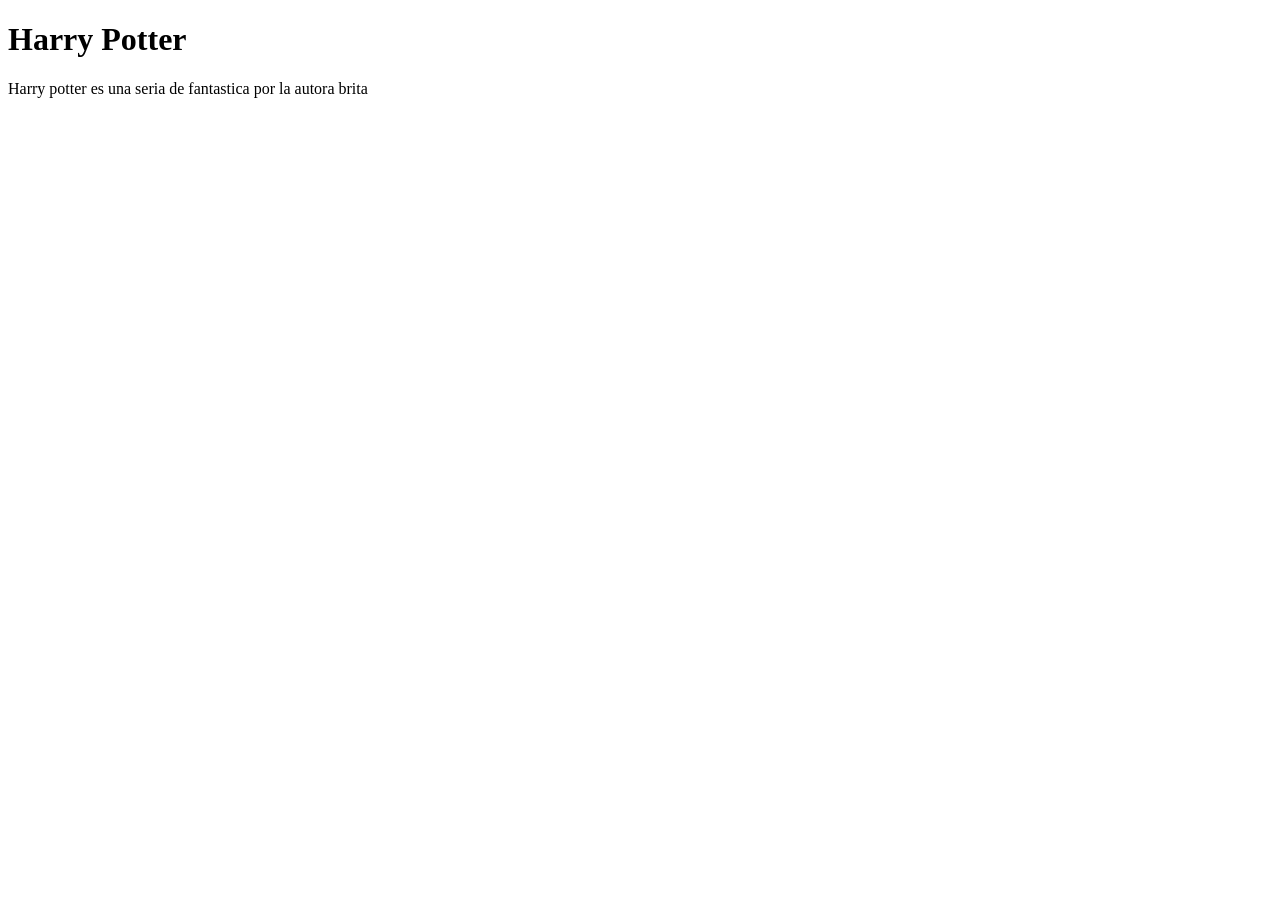
==== selector.html @ 2ba51048 "Mejora" ====
<!DOCTYPE html>
<html>
<head>
    <meta charset='utf-8'>
    <meta http-equiv='X-UA-Compatible' content='IE=edge'>
    <title>Selector</title>
    <meta name='viewport' content='width=device-width, initial-scale=1'>
    <link rel='stylesheet' type='text/css' media='screen' href='main.css'>
    <script src='main.js'></script>
</head>
<body>
    <h1>Harry Potter</h1>
    <p>Harry potter es una seria de fantastica por la autora brita</p>
</body>
</html>
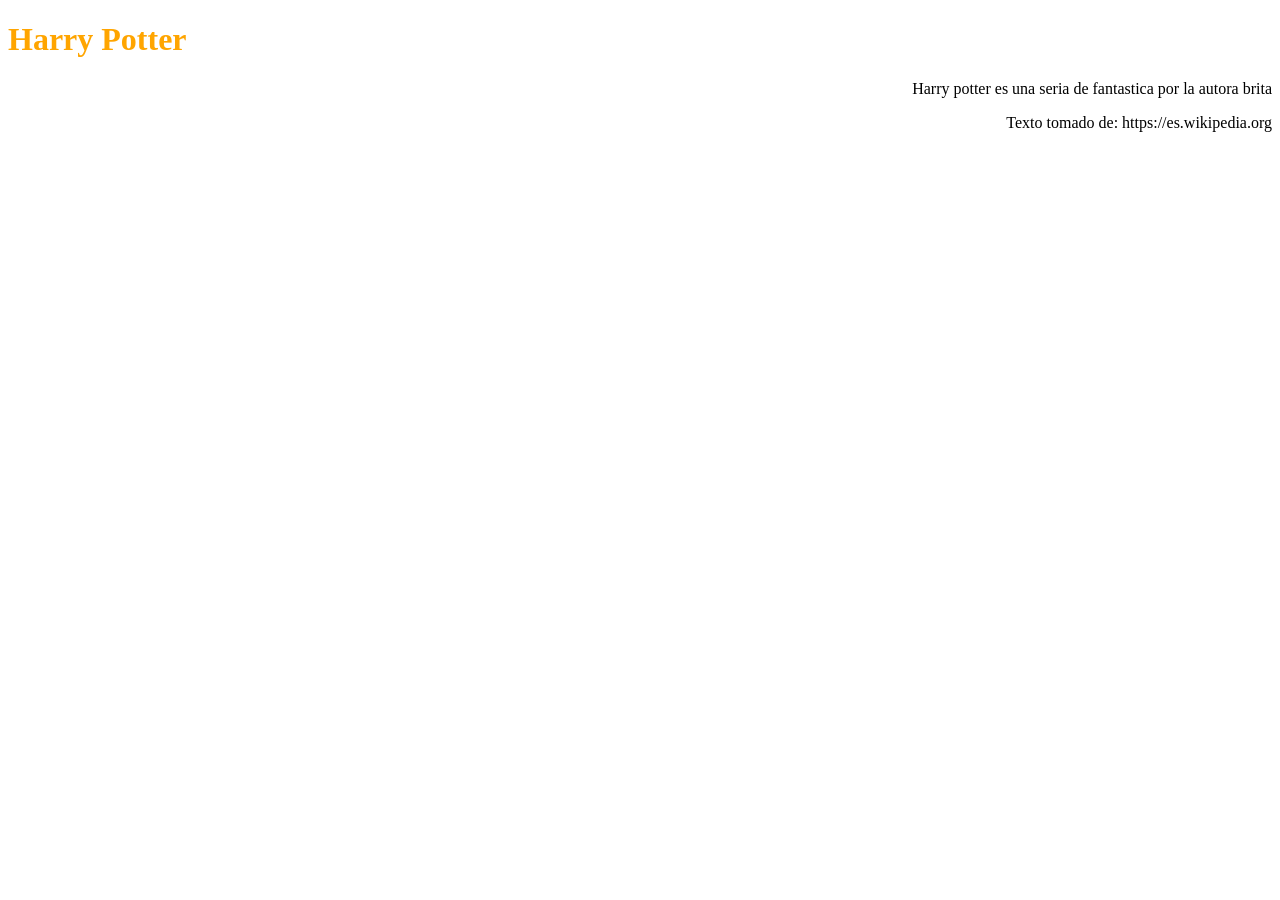
==== commit ff6d40fa: "Mejora 5" ====
--- a/selector.html
+++ b/selector.html
@@ -11,5 +11,6 @@
 <body>
     <h1>Harry Potter</h1>
     <p>Harry potter es una seria de fantastica por la autora brita</p>
+    <P>Texto tomado de: https://es.wikipedia.org</P>
 </body>
 </html>
--- a/main.css
+++ b/main.css
@@ -0,0 +1,7 @@
+h1 {
+    color: rgb(255,165,0)
+}
+
+p {
+    text-align: right;
+}
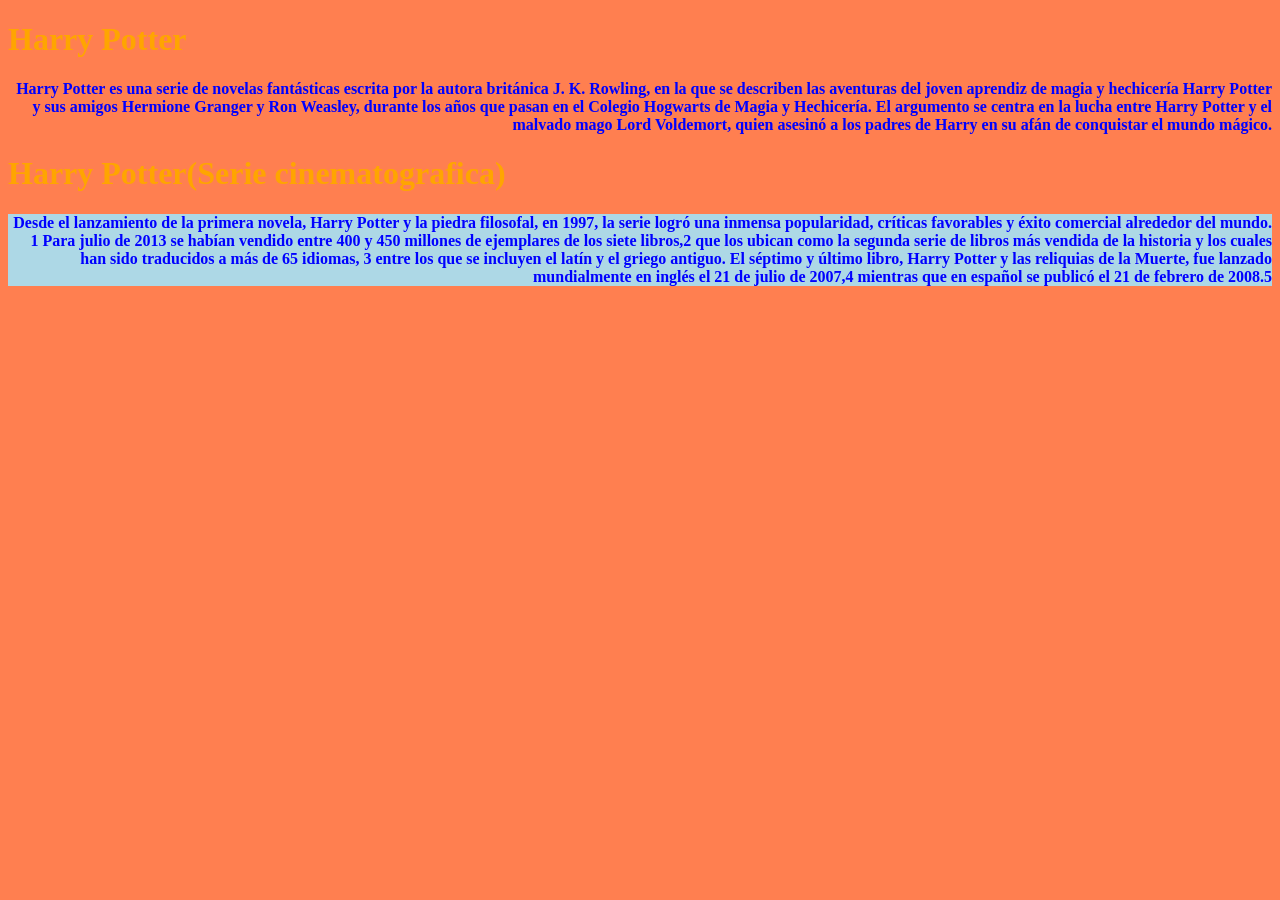
==== commit 3d41d26e: "Mejora 9" ====
--- a/selector.html
+++ b/selector.html
@@ -10,7 +10,13 @@
 </head>
 <body>
     <h1>Harry Potter</h1>
-    <p>Harry potter es una seria de fantastica por la autora brita</p>
-    <P>Texto tomado de: https://es.wikipedia.org</P>
+    <p class="descripcion">Harry Potter es una serie de novelas fantásticas escrita por la autora británica J. K. Rowling, 
+        en la que se describen las aventuras del joven aprendiz de magia y hechicería Harry Potter y sus amigos Hermione Granger y Ron Weasley, 
+        durante los años que pasan en el Colegio Hogwarts de Magia y Hechicería. El argumento se centra en la lucha entre Harry Potter y el malvado mago Lord Voldemort, 
+        quien asesinó a los padres de Harry en su afán de conquistar el mundo mágico.</p>
+    <h1>Harry Potter(Serie cinematografica)</h1>
+    <P class="descripcion especial">Desde el lanzamiento de la primera novela, Harry Potter y la piedra filosofal, en 1997, la serie logró una inmensa popularidad, críticas favorables y éxito comercial alrededor del mundo.
+        1​ Para julio de 2013 se habían vendido entre 400 y 450 millones de ejemplares de los siete libros,2​ que los ubican como la segunda serie de libros más vendida de la historia y los cuales han sido traducidos a más de 65 idiomas,
+        3​ entre los que se incluyen el latín y el griego antiguo. El séptimo y último libro, Harry Potter y las reliquias de la Muerte, fue lanzado mundialmente en inglés el 21 de julio de 2007,4​ mientras que en español se publicó el 21 de febrero de 2008.5​</P>
 </body>
 </html>
--- a/main.css
+++ b/main.css
@@ -1,7 +1,16 @@
-h1 {
-    color: rgb(255,165,0)
+h1{
+    color:rgb(255, 165,0)
 }
-
-p {
+p{
     text-align: right;
+}
+body{
+    background-color: coral;
+}
+.descripcion{
+    font-weight: bold;
+    color:blue;
+}
+.especial{
+    background-color: lightblue;
 }
